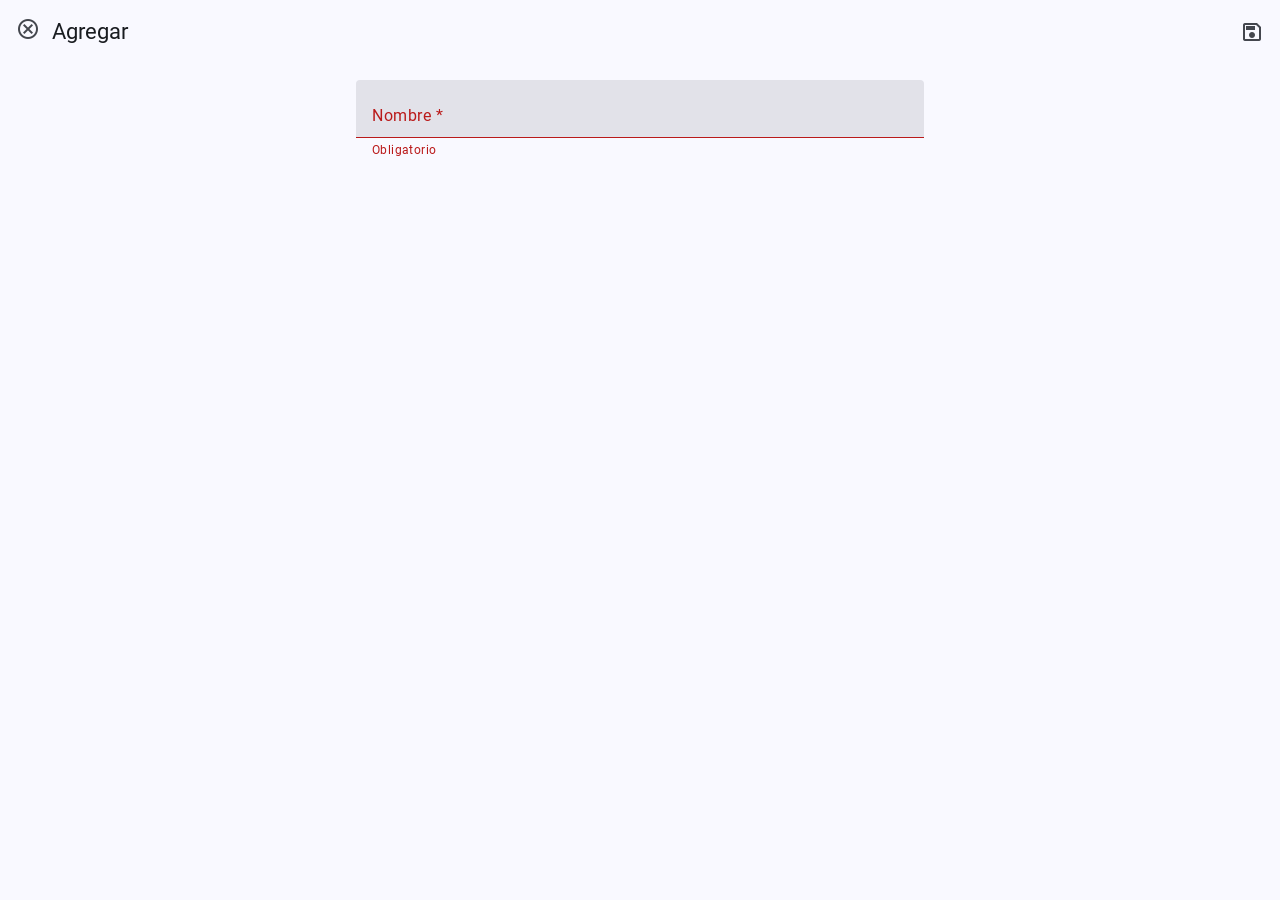
==== agrega.html @ f65e8d54 "sw.js fue corregido correctamente" ====
<!DOCTYPE html>
<html lang="es" class="light dark">

<head>

 <meta charset="UTF-8">

 <title>Agregar - PWA con Crud</title>

 <meta name="description" content="Ejemplo de PWA con Formulario">

 <script type="module" src="js/lib/registraServiceWorker.js"></script>
 <script type="module" src="js/lib/manejaErrores.js"></script>

 <meta name="viewport" content="width=device-width">
 <meta name="theme-color" content="#fffbfe">
 <link rel="icon" sizes="32x32" href="favicon.ico">
 <link rel="manifest" href="site.webmanifest">
 <script src="ungap/custom-elements.js"></script>

 <script type="module" src="js/lib/custom/md-app-bar.js"></script>

 <link rel="stylesheet" href="css/estilos.css">
 <link rel="stylesheet" href="css/transicion_pestanas.css">
 <link rel="stylesheet" href="css/md-filled-text-field.css">
 <link rel="stylesheet" href="css/material-symbols-outlined.css">
 <link rel="stylesheet" href="css/md-standard-icon-button.css">

</head>

<body>

 <form id="formulario" novalidate>

  <md-app-bar adicional="tab">

   <a class="md-standard-icon-button" slot="navigation" title="Cancelar"
     href="index.html">
    <span class="material-symbols-outlined">cancel</span></a>

   <h1>Agregar</h1>

   <button type="submit" class="md-standard-icon-button" title="Guardar"
     slot="action">
    <span class="material-symbols-outlined">save</span>
   </button>

  </md-app-bar>

  <section>

   <p>
    <label class="md-filled-text-field">
     <input name="nombre" required placeholder="Nombre*">
     <span>Nombre *</span>
     <small id="supportingNombre">Obligatorio</small>
    </label>
   </p>

  </section>

 </form>

 <script type="module">

  import { muestraTextoDeAyuda } from "./js/lib/muestraTextoDeAyuda.js"

  formulario.nombre.addEventListener("input", copiaMensajes)
  formulario.addEventListener("submit", guardar)

  function copiaMensajes() {
   muestraTextoDeAyuda(formulario.nombre, supportingNombre, "Obligatorio")
  }

  /**
   * @param {SubmitEvent} evt
   */
  function guardar(evt) {
   evt.preventDefault()
   copiaMensajes()
   if (formulario.nombre.validity.valid) {
    location.href = "index.html"
   }
  }

 </script>

</body>

</html>
---- css/estilos.css ----
/* Definiciones para Material Design 3  */
@import url(baseline.css);
/* Fonts utilizados */
@import url(roboto.css);

html {
 /* Indica los temas del sistema operativo que son soportados. */
 color-scheme: light dark;
 --tabWidth: 3.75rem;
 --anchoNav: 22.5rem;
}

body>section,
form>section {
 max-width: 600px;
 margin-left: auto;
 margin-right: auto;
}

/* Quita un borde rojo que coloca Firefox. */
:-moz-ui-invalid {
 box-shadow: none;
}

body {
 margin: 0;
 font-family: var(--md-sys-typescale-body-large-font);
 font-weight: var(--md-sys-typescale-body-large-weight);
 font-size: var(--md-sys-typescale-body-large-size);
 font-style: var(--md-sys-typescale-body-large-font-style);
 letter-spacing: var(--md-sys-typescale-body-large-tracking);
 line-height: var(--md-sys-typescale-body-large-line-height);
 text-transform: var(--md-sys-typescale-body-large-text-transform);
 text-decoration: var(--md-sys-typescale-body-large-text-decoration);
 color: var(--md-sys-color-on-background);
 background-color: var(--md-sys-color-background);
 /* Las siguientes líneas Evita los cambios de apariencia al cargar estilos y
 + custom elements, que son conocidos como Flash Of Unstyled Content (fouc). */
 opacity: 0;
 animation-name: fouc;
 animation-fill-mode: forwards;
 animation-duration: 1.5s;
}

@keyframes fouc {
 to {
  opacity: 1;
 }
}

html {
 --Font: -apple-system, BlinkMacSystemFont, roboto, sans-serif;
 --colIntIos: white;
 --colIntIosOnBk: #2acc2a;
 --colIntIosOnBkFc: #1bbb1b;
 --colIntIosOffBk: #dbdbdb;
 --colIntIosOffBkFc: #BDBDBD;
 /* Plain typeface */
 --md-ref-typeface-plain: var(--Font);
 /* Brand typeface */
 --md-ref-typeface-brand: var(--Font);
 --md-sys-typescale-label-large-weight-prominent:
  var(--md-ref-typeface-weight-bold);
 --md-box_shadow_level4:
  0 var(--md-sys-elevation-level4) var(--md-sys-elevation-level4) var(--md-sys-color-shadow);
 --md-box_shadow_level3:
  0 var(--md-sys-elevation-level3) var(--md-sys-elevation-level3) var(--md-sys-color-shadow);
 --md-box_shadow_level2:
  0 var(--md-sys-elevation-level2) var(--md-sys-elevation-level2) var(--md-sys-color-shadow);
 --md-box_shadow_level1:
  0 var(--md-sys-elevation-level1) var(--md-sys-elevation-level1) var(--md-sys-color-shadow);
 --md-box_shadow_level0: none;
 --iconSize: 1.5rem;
 --avatarSize: 2.5rem;
 --imageSize: 3.5rem;
 --videoWidth: 7.125rem;
 --videoHeight: 4rem;
 --scroll-headline-duracion: 2s;
 --md-sys-state-focus-indicator-outer-offset: 0.125rem;
 --md-sys-state-focus-indicator-thickness: 0.1875rem;
 /* Pressed state layer opacity */
 --state-pressed-transparency-percentage: 84%;
 /* Focus state layer opacity */
 --state-focus-transparency-percentage: 88%;
 /* Hover state layer opacity */
 --state-hover-transparency-percentage: 92%;
}

p {
 margin: 1rem;
}

a {
 color: var(--md-sys-color-on-background);
}

@media (prefers-color-scheme: light) {
 html {
  --md-riple-color: #00000020;
 }
}

@media (prefers-color-scheme: dark) {
 html {
  --md-riple-color: #ffffff40;
 }
}

@keyframes md-ripple {

 from {
  background-size: 100%;
 }

 to {
  background-size: 15000%;
 }

}

@keyframes salePorLaIzquierda {
 to {
  translate: -100vw 0;
 }
}

@keyframes entraPorLaDerecha {
 from {
  translate: 100vw 0;
 }
}
---- css/transicion_pestanas.css ----
@view-transition {
 navigation: auto;
}

md-app-bar h1 {
 view-transition-name: encabezado;
}

main {
 view-transition-name: contenido;
}

::view-transition-group(encabezado) {
 animation-duration: var(--md-sys-motion-duration-1000);
}

::view-transition-group(contenido) {
 animation-duration: var(--md-sys-motion-duration-1000);
}

html::view-transition-old(encabezado) {
 animation-name: salePorLaIzquierda;
}

html::view-transition-new(encabezado) {
 animation-name: entraPorLaDerecha;
}

html::view-transition-old(contenido) {
 animation-name: salePorLaIzquierda;
}

html::view-transition-new(contenido) {
 animation-duration: var(--md-sys-motion-duration-700);
 animation-name: entraPorLaDerecha;
}
---- css/md-filled-text-field.css ----
.md-filled-text-field {
 position: relative;
 overflow: hidden;
 display: flex;
 flex-direction: column;
 align-items: stretch;
 padding-top: calc(0.5rem + var(--md-sys-typescale-body-small-line-height));
 border-top-left-radius: var(--md-sys-shape-corner-extra-small-top-top-left);
 border-top-right-radius: var(--md-sys-shape-corner-extra-small-top-top-right);
 overflow: hidden;
}

/* container */
.md-filled-text-field::before {
 content: "";
 position: absolute;
 z-index: -2;
 top: 0;
 right: 0;
 left: 0;
 bottom: 0;
 background-color: var(--md-sys-color-surface-container-highest);
}

/* state layer */
.md-filled-text-field::after {
 content: "";
 position: absolute;
 z-index: -1;
 top: 0;
 right: 0;
 left: 0;
 bottom: 0;
 background-color: transparent;
}

.md-filled-text-field span,
.md-filled-text-field label {
 position: absolute;
 top: 0.5rem;
 left: 1rem;
 right: 1rem;
 display: block;
 transform: translateY(1rem);
 transition-property: transform;
 transition-duration: var(--md-sys-motion-duration-300);
 white-space: nowrap;
 text-overflow: ellipsis;
 overflow: hidden;
 color: var(--md-sys-color-on-surface-variant);
 font-family: var(--md-sys-typescale-body-large-font);
 font-weight: var(--md-sys-typescale-body-large-weight);
 font-size: var(--md-sys-typescale-body-large-size);
 font-style: var(--md-sys-typescale-body-large-font-style);
 letter-spacing: var(--md-sys-typescale-body-large-tracking);
 line-height: var(--md-sys-typescale-body-large-line-height);
 text-transform: var(--md-sys-typescale-body-large-text-transform);
 text-decoration: var(--md-sys-typescale-body-large-text-decoration);
}

.md-filled-text-field :not(:placeholder-shown)+span,
.md-filled-text-field :not(:placeholder-shown)+label,
.md-filled-text-field .populated+span,
.md-filled-text-field .populated+label,
.md-filled-text-field:focus-within span,
.md-filled-text-field:focus-within label,
.md-filled-text-field.float span,
.md-filled-text-field.float label {
 transform: translateY(0);
 font-family: var(--md-sys-typescale-body-small-font);
 font-weight: var(--md-sys-typescale-body-small-weight);
 font-size: var(--md-sys-typescale-body-small-size);
 font-style: var(--md-sys-typescale-body-small-font-style);
 letter-spacing: var(--md-sys-typescale-body-small-tracking);
 line-height: var(--md-sys-typescale-body-small-line-height);
 text-transform: var(--md-sys-typescale-body-small-text-transform);
 text-decoration: var(--md-sys-typescale-body-small-text-decoration);
}

.md-filled-text-field :not(label, span, small) {
 position: relative;
 caret-color: var(--md-sys-color-primary);
 min-height: 2rem;
 box-sizing: border-box;
 padding-left: 1rem;
 padding-bottom: 0.5rem;
 padding-right: 1rem;
 border: none;
 resize: none;
 color: var(--md-sys-color-on-surface);
 font-family: var(--md-sys-typescale-body-large-font);
 font-weight: var(--md-sys-typescale-body-large-weight);
 font-size: var(--md-sys-typescale-body-large-size);
 font-style: var(--md-sys-typescale-body-large-font-style);
 letter-spacing: var(--md-sys-typescale-body-large-tracking);
 line-height: var(--md-sys-typescale-body-large-line-height);
 text-transform: var(--md-sys-typescale-body-large-text-transform);
 text-decoration: var(--md-sys-typescale-body-large-text-decoration);
 background-color: transparent;
 outline: none;
 border-bottom-width: 0.0625rem;
 border-bottom-style: solid;
 border-bottom-color: var(--md-sys-color-on-surface-variant);
}

.md-filled-text-field ::placeholder {
 color: transparent;
}

.md-filled-text-field small {
 display: block;
 color: var(--md-sys-color-on-surface-variant);
 background-color: var(--md-sys-color-background);
 font-family: var(--md-sys-typescale-body-small-font);
 font-weight: var(--md-sys-typescale-body-small-weight);
 font-size: var(--md-sys-typescale-body-small-size);
 font-style: var(--md-sys-typescale-body-small-font-style);
 letter-spacing: var(--md-sys-typescale-body-small-tracking);
 line-height: var(--md-sys-typescale-body-small-line-height);
 text-transform: var(--md-sys-typescale-body-small-text-transform);
 text-decoration: var(--md-sys-typescale-body-small-text-decoration);
 padding: 0.25rem 1rem 0 1rem;
 white-space: nowrap;
 text-overflow: ellipsis;
 overflow: hidden;
}

.md-filled-text-field:hover span,
.md-filled-text-field:hover label {
 color: var(--md-sys-color-on-surface-variant);
}

.md-filled-text-field:hover :not(label, span, small) {
 padding-bottom: 0.5rem;
 border-bottom-width: 0.0625rem;
 border-bottom-color: var(--md-sys-color-on-surface);
}

.md-filled-text-field:hover::after {
 background-color: var(--md-sys-color-on-surface);
 opacity: var(--md-sys-state-hover-state-layer-opacity);
}

.md-filled-text-field:hover small {
 color: var(--md-sys-color-on-surface-variant);
}

.md-filled-text-field:focus-within span,
.md-filled-text-field:focus-within label {
 color: var(--md-sys-color-primary);
}

.md-filled-text-field :focus {
 color: var(--md-sys-color-on-surface);
 outline: none;
 padding-bottom: 0.4375rem;
 border-bottom-width: 0.125rem;
 border-bottom-color: var(--md-sys-color-primary);
}

.md-filled-text-field:hover :focus {
 padding-bottom: 0.4375rem;
 border-bottom-width: 0.125rem;
}

.md-filled-text-field:focus-within small {
 color: var(--md-sys-color-on-surface-variant);
}

.md-filled-text-field :invalid {
 color: var(--md-sys-color-on-surface);
 border-bottom-color: var(--md-sys-color-error);
}

.md-filled-text-field :invalid+span,
.md-filled-text-field :invalid+label {
 color: var(--md-sys-color-error);
}

.md-filled-text-field :invalid~small,
.md-filled-text-field:hover :invalid~small,
.md-filled-text-field:focus-within .input-text:invalid~small {
 color: var(--md-sys-color-error);
}

.md-filled-text-field :invalid:focus {
 caret-color: var(--md-sys-color-error);
 border-bottom-color: var(--md-sys-color-error);
}

.md-filled-text-field:hover :invalid {
 color: var(--md-sys-color-on-surface);
 border-bottom-color: var(--md-sys-color-error);
}
---- css/material-symbols-outlined.css ----
@font-face {
 font-family: 'Material Symbols Outlined';
 font-style: normal;
 src:
  url(../fonts/MaterialSymbolsOutlined[FILL\,GRAD\,opsz\,wght].woff2) format('woff2'),
  url(../fonts/MaterialSymbolsOutlined[FILL\,GRAD\,opsz\,wght].ttf) format('truetype');
}

.material-symbols-outlined {
 font-family: 'Material Symbols Outlined';
 font-weight: normal;
 font-style: normal;
 font-size: 1.5rem;
 width: 1.5rem;
 height: 1.5rem;
 /* Preferred icon size */
 display: inline-block;
 line-height: 1;
 text-transform: none;
 letter-spacing: normal;
 word-wrap: normal;
 white-space: nowrap;
 direction: ltr;
}
---- css/md-standard-icon-button.css ----
.md-standard-icon-button {
 position: relative;
 display: inline-block;
 border: none;
 padding: 0.25rem;
 background-color: transparent;
 text-decoration: none;
 border-radius: 50%;
 overflow: hidden;
}

.md-standard-icon-button[hidden] {
 display: none;
}

/* state layer */
.md-standard-icon-button::after {
 content: "";
 position: absolute;
 top: 0.25rem;
 right: 0.25rem;
 left: 0.25rem;
 bottom: 0.25rem;
 border-radius: 50%;
}

.md-standard-icon-button span {
 position: relative;
 padding: 0.5rem;
 color: var(--md-sys-color-on-surface-variant);
 font-size: 1.5rem;
 width: 1.5rem;
 height: 1.5rem;
}

.md-standard-icon-button.avatar span {
 padding: 0.3125rem;
 font-size: 1.875rem;
 width: 1.875rem;
 height: 1.875rem;
}

.md-standard-icon-button:hover::after {
 background-color: var(--md-sys-color-on-surface-variant);
 opacity: var(--md-sys-state-hover-state-layer-opacity);
}

.md-standard-icon-button:hover span {
 color: var(--md-sys-color-on-surface-variant);
}

.md-standard-icon-button:focus {
 outline: none;
}

.md-standard-icon-button:focus::after {
 background-color: var(--md-sys-color-on-surface-variant);
 opacity: var(--md-sys-state-focus-state-layer-opacity);
}

.md-standard-icon-button:focus span {
 color: var(--md-sys-color-on-surface-variant);
}

.md-standard-icon-button:active {
 background-position: center;
 background-image:
  radial-gradient(circle, var(--md-riple-color) 1%, transparent 1%);
 background-size: 100%;
 animation-name: md-ripple;
 animation-duration: var(--md-sys-motion-duration-500);
}

.md-standard-icon-button:active::after {
 background-color: var(--md-sys-color-on-surface-variant);
 opacity: var(--md-sys-state-pressed-state-layer-opacity);
}

.md-standard-icon-button:active span {
 -color: var(--md-sys-color-on-surface-variant);
}

.md-standard-icon-button:disabled::after {
 background-color: transparent !important;
 opacity: 1;
}

.md-standard-icon-button:disabled span {
 color: var(--md-sys-color-on-surface) !important;
 opacity: 0.38;
}

.md-standard-icon-button:disabled:active {
 background-image: none;
 animation-name: none;
 animation-duration: unset;
}
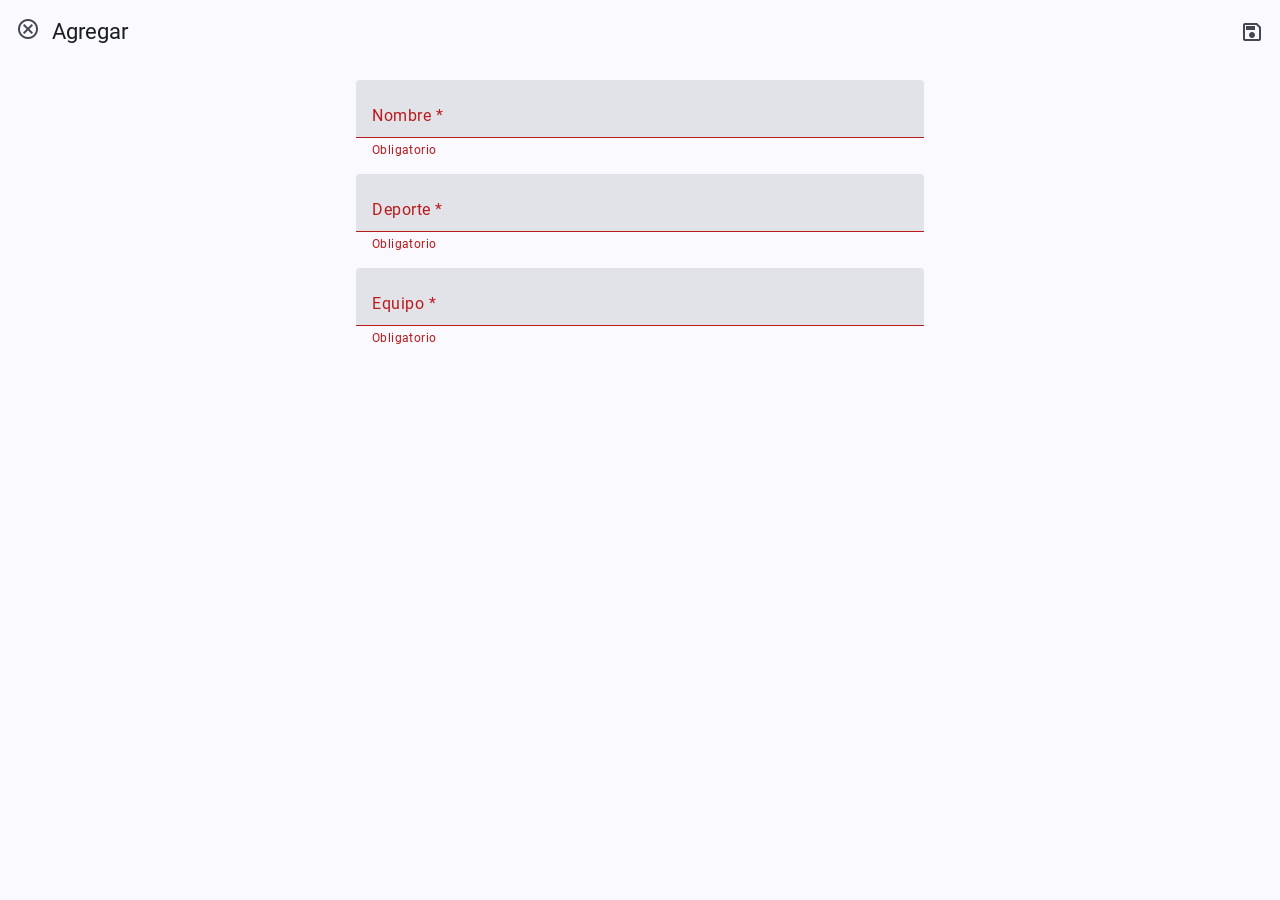
==== commit 6c8b1621: "ultimo cambio" ====
--- a/agrega.html
+++ b/agrega.html
@@ -4,22 +4,21 @@
 <head>
 
  <meta charset="UTF-8">
+ <meta name="viewport" content="width=device-width">
 
- <title>Agregar - PWA con Crud</title>
+ <title>Agregar</title>
 
- <meta name="description" content="Ejemplo de PWA con Formulario">
-
- <script type="module" src="js/lib/registraServiceWorker.js"></script>
- <script type="module" src="js/lib/manejaErrores.js"></script>
-
- <meta name="viewport" content="width=device-width">
+ <!-- PWA -->
  <meta name="theme-color" content="#fffbfe">
  <link rel="icon" sizes="32x32" href="favicon.ico">
  <link rel="manifest" href="site.webmanifest">
- <script src="ungap/custom-elements.js"></script>
 
+ <!-- Scripts -->
+ <script type="module" src="js/lib/registraServiceWorker.js"></script>
+ <script type="module" src="js/lib/manejaErrores.js"></script>
  <script type="module" src="js/lib/custom/md-app-bar.js"></script>
 
+ <!-- Estilos -->
  <link rel="stylesheet" href="css/estilos.css">
  <link rel="stylesheet" href="css/transicion_pestanas.css">
  <link rel="stylesheet" href="css/md-filled-text-field.css">
@@ -32,56 +31,101 @@
 
  <form id="formulario" novalidate>
 
+
   <md-app-bar adicional="tab">
 
-   <a class="md-standard-icon-button" slot="navigation" title="Cancelar"
-     href="index.html">
-    <span class="material-symbols-outlined">cancel</span></a>
+   <a class="md-standard-icon-button" slot="navigation"
+     href="index.html" title="Cancelar">
+    <span class="material-symbols-outlined">cancel</span>
+   </a>
 
    <h1>Agregar</h1>
 
-   <button type="submit" class="md-standard-icon-button" title="Guardar"
-     slot="action">
+   <button type="submit" class="md-standard-icon-button"
+     slot="action" title="Guardar">
     <span class="material-symbols-outlined">save</span>
    </button>
 
   </md-app-bar>
 
+  <!-- Contenido -->
   <section>
 
-   <p>
-    <label class="md-filled-text-field">
-     <input name="nombre" required placeholder="Nombre*">
-     <span>Nombre *</span>
-     <small id="supportingNombre">Obligatorio</small>
-    </label>
-   </p>
+ <!-- Nombre -->
+ <p>
+  <label class="md-filled-text-field">
+   <input name="nombre" required placeholder="Nombre*">
+   <span>Nombre *</span>
+   <small id="supportingNombre">Obligatorio</small>
+  </label>
+ </p>
 
-  </section>
+ <!-- Deporte -->
+ <p>
+  <label class="md-filled-text-field">
+   <input name="deporte" required placeholder="Deporte*">
+   <span>Deporte *</span>
+   <small id="supportingDeporte">Obligatorio</small>
+  </label>
+ </p>
+
+ <!-- Equipo -->
+ <p>
+  <label class="md-filled-text-field">
+   <input name="equipo" required placeholder="Equipo*">
+   <span>Equipo *</span>
+   <small id="supportingEquipo">Obligatorio</small>
+  </label>
+ </p>
+
+</section>
 
  </form>
 
  <script type="module">
 
+  import { pasatiempoAgrega } from "./js/pasatiempoAgrega.js"
   import { muestraTextoDeAyuda } from "./js/lib/muestraTextoDeAyuda.js"
 
-  formulario.nombre.addEventListener("input", copiaMensajes)
-  formulario.addEventListener("submit", guardar)
+  const formulario = document.getElementById("formulario")
+  const inputNombre = formulario.nombre
+  const supportingNombre = document.getElementById("supportingNombre")
 
-  function copiaMensajes() {
-   muestraTextoDeAyuda(formulario.nombre, supportingNombre, "Obligatorio")
+  // Validación en tiempo real
+  inputNombre.addEventListener("input", () => {
+    muestraTextoDeAyuda(inputNombre, supportingNombre, "Obligatorio")
+  })
+
+  // Submit
+  formulario.addEventListener("submit", (evt) => {
+
+  muestraTextoDeAyuda(inputNombre, supportingNombre, "Obligatorio")
+  muestraTextoDeAyuda(inputDeporte, supportingDeporte, "Obligatorio")
+  muestraTextoDeAyuda(inputEquipo, supportingEquipo, "Obligatorio")
+
+  if (
+    inputNombre.validity.valid &&
+    inputDeporte.validity.valid &&
+    inputEquipo.validity.valid
+  ) {
+    pasatiempoAgrega(evt)
   }
 
-  /**
-   * @param {SubmitEvent} evt
-   */
-  function guardar(evt) {
-   evt.preventDefault()
-   copiaMensajes()
-   if (formulario.nombre.validity.valid) {
-    location.href = "index.html"
-   }
-  }
+})
+
+  const inputDeporte = formulario.deporte
+const inputEquipo = formulario.equipo
+
+const supportingDeporte = document.getElementById("supportingDeporte")
+const supportingEquipo = document.getElementById("supportingEquipo")
+
+inputDeporte.addEventListener("input", () => {
+  muestraTextoDeAyuda(inputDeporte, supportingDeporte, "Obligatorio")
+})
+
+inputEquipo.addEventListener("input", () => {
+  muestraTextoDeAyuda(inputEquipo, supportingEquipo, "Obligatorio")
+})
 
  </script>
 
